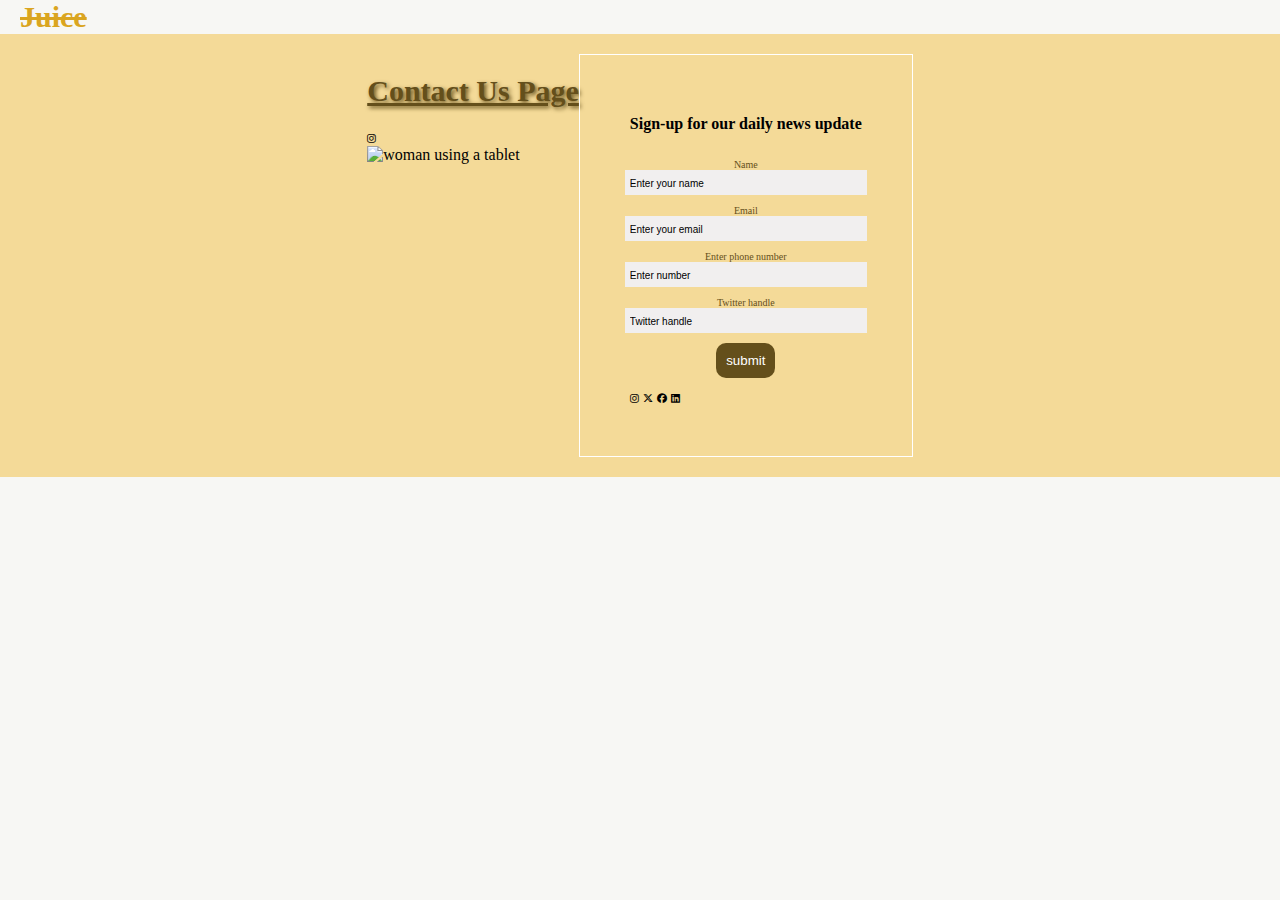
==== contact.html @ dc337393 "push my first files" ====
<!DOCTYPE html>
<html lang="en">

<head>
    <meta charset="UTF-8">
    <meta name="viewport" content="width=device-width, initial-scale=1.0">
    <title>Contact</title>
    <link rel="stylesheet" href="./contact.css">
    <link rel="stylesheet" href="https://cdnjs.cloudflare.com/ajax/libs/font-awesome/6.5.2/css/all.min.css">
</head>

<body>
    <h4>Juice</h4>


    <div class="contact-form-container">
        <div class="contact-form-heading">
            <h1>Contact Us Page</h1>
           <i class="fa-brands fa-instagram"></i>
            <div class="contact-form-image">
                <img src="./skilled-female-interior-designer-draws-sketches-ortable-tablet-with-stylus-listens-music-headphones-weras-neat-clothes-poses-outside-against-modern-city-buildings.jpg"
                    alt="woman using a tablet" style=" height: 355px; margin-bottom: 0; ">
            </div>
        </div>

        <div class="contact-form-holder">

            <div>
                <form class="container" action="">
                    <h3>Sign-up for our daily news update</h3>
                    <label for="name">Name</label>
                    <input type="text" placeholder="Enter your name">
                    <label for="email">Email</label>
                    <input type="email" placeholder="Enter your email" required>
                    <label for="phone number">Enter phone number</label>
                    <input type="text" placeholder="Enter number" required>
                    <label for="Twitter handle">Twitter handle</label>
                    <input type="text" placeholder="Twitter handle">
                    <button class="submit-btn" type="submit"> submit</button>
                   
                </form>
            </div>
            <div container-icon>
                <i class="fa-brands fa-instagram"></i>
                <i class="fa-brands fa-x-twitter"></i>
                <i class="fa-brands fa-facebook"></i>
                <i class="fa-brands fa-linkedin"></i>
                </div>
        </div>
      

    </div>




        
        




</body>

</html>
---- contact.css ----
body{
 margin: 0;
 background-color: rgb(247, 247, 244);
    /* background-image: url(./7009095.jpg); */
}
h4{
    margin: 0 0 0 20px;
    color: goldenrod;
    text-decoration: line-through;
    font-size: 30px;
    
    padding: 0;
}
.contact-form-container{
    display: flex;
    /* align-items: center; */
    justify-content: center;
    padding: 20px 0;
    background-color: rgb(244, 218, 152);
  
}
.contact-form-heading{
    display: block;
}


.contact-form-heading h1{
   font-weight: bolder;
   font-size: 30px;
   text-align: center;
   text-shadow: 2px 2px 4px;
   text-decoration: underline;
   margin-bottom: 20px;
   padding-top: 0; 
   color: rgb(100, 79, 27);
}

.contact-form-holder{
    border: 1px white solid;
    /* margin-bottom: 150px; */
    padding: 50px;
    display: flex;
    flex-direction: column;
    justify-content: space-between;
    
}
.container{
    display: flex;
    flex-direction: column;
    justify-content: center;
    margin: 10px 0px 10px 0;
    align-items: center;
}
.container input[type=text], .container input[type=email]{
    width: 100%;
    margin: 0 0 10px 0;
    padding: 5px;
    background-color: rgb(241, 239, 239);
    border: none;
    
}
.container input[type=text]:hover, .container input[type=email]:hover{
    border: solid 1px goldenrod;
}
.container h3{
    margin-top: 0;
    font-size: medium;
    padding-bottom: 10px;
}
.container label{
    font-size: 10px;
    color: rgb(100, 79, 27);
}
.container button{
    padding: 10px;
    border: none;
    border-radius: 10px;
    cursor: pointer;
    background-color: rgb(100, 79, 27);
    color: white;
}
.container button:hover{
   background-color: goldenrod;
   color: black;
}
::placeholder{
    font-size: 10px;
    color: black;
  
}
 i{
    font-size: 10px;
}
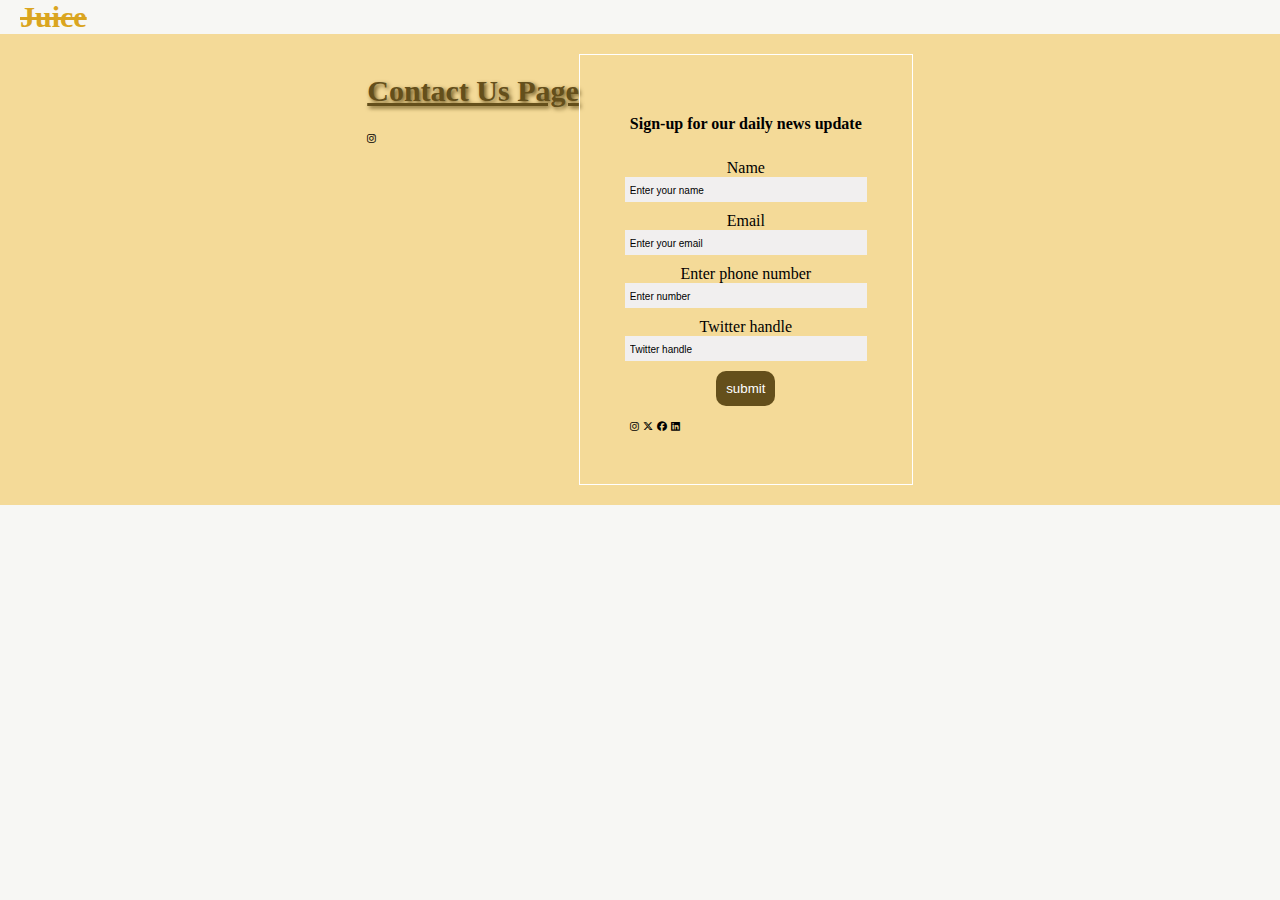
==== commit 48c2b7ac: "added modified" ====
--- a/contact.html
+++ b/contact.html
@@ -18,7 +18,7 @@
             <h1>Contact Us Page</h1>
            <i class="fa-brands fa-instagram"></i>
             <div class="contact-form-image">
-                <img src="./skilled-female-interior-designer-draws-sketches-ortable-tablet-with-stylus-listens-music-headphones-weras-neat-clothes-poses-outside-against-modern-city-buildings.jpg"
+                <imgano src="./skilled-female-interior-designer-draws-sketches-ortable-tablet-with-stylus-listens-music-headphones-weras-neat-clothes-poses-outside-against-modern-city-buildings.jpg"
                     alt="woman using a tablet" style=" height: 355px; margin-bottom: 0; ">
             </div>
         </div>
--- a/contact.css
+++ b/contact.css
@@ -68,7 +68,7 @@
     font-size: medium;
     padding-bottom: 10px;
 }
-.container label{
+.conainer label{
     font-size: 10px;
     color: rgb(100, 79, 27);
 }
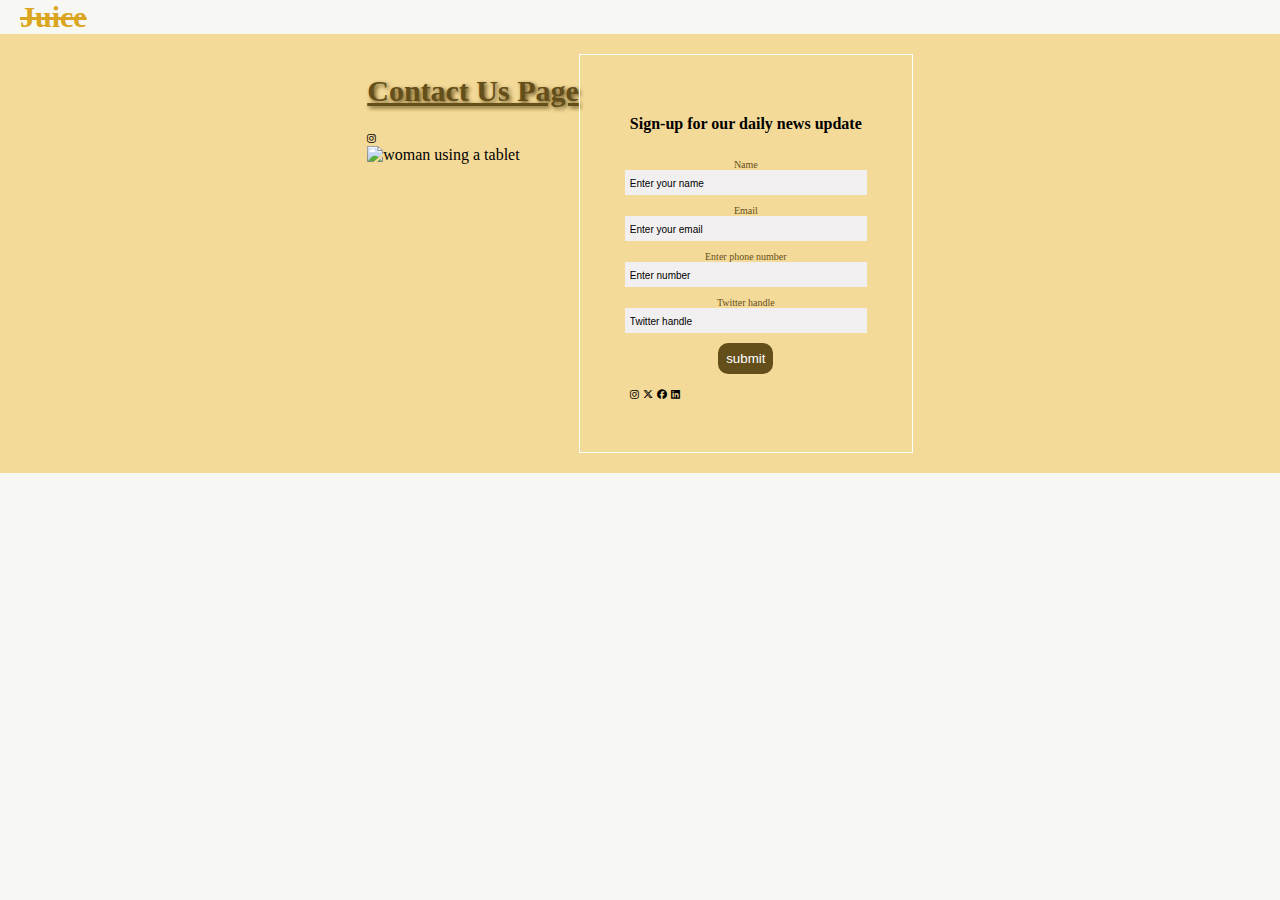
==== commit 73e73be7: "my second debug" ====
--- a/contact.html
+++ b/contact.html
@@ -18,7 +18,7 @@
             <h1>Contact Us Page</h1>
            <i class="fa-brands fa-instagram"></i>
             <div class="contact-form-image">
-                <imgano src="./skilled-female-interior-designer-draws-sketches-ortable-tablet-with-stylus-listens-music-headphones-weras-neat-clothes-poses-outside-against-modern-city-buildings.jpg"
+                <img src="./skilled-female-interior-designer-draws-sketches-ortable-tablet-with-stylus-listens-music-headphones-weras-neat-clothes-poses-outside-against-modern-city-buildings.jpg"
                     alt="woman using a tablet" style=" height: 355px; margin-bottom: 0; ">
             </div>
         </div>
--- a/contact.css
+++ b/contact.css
@@ -68,12 +68,12 @@
     font-size: medium;
     padding-bottom: 10px;
 }
-.conainer label{
+.container label{
     font-size: 10px;
     color: rgb(100, 79, 27);
 }
 .container button{
-    padding: 10px;
+    padding: 8px;
     border: none;
     border-radius: 10px;
     cursor: pointer;
